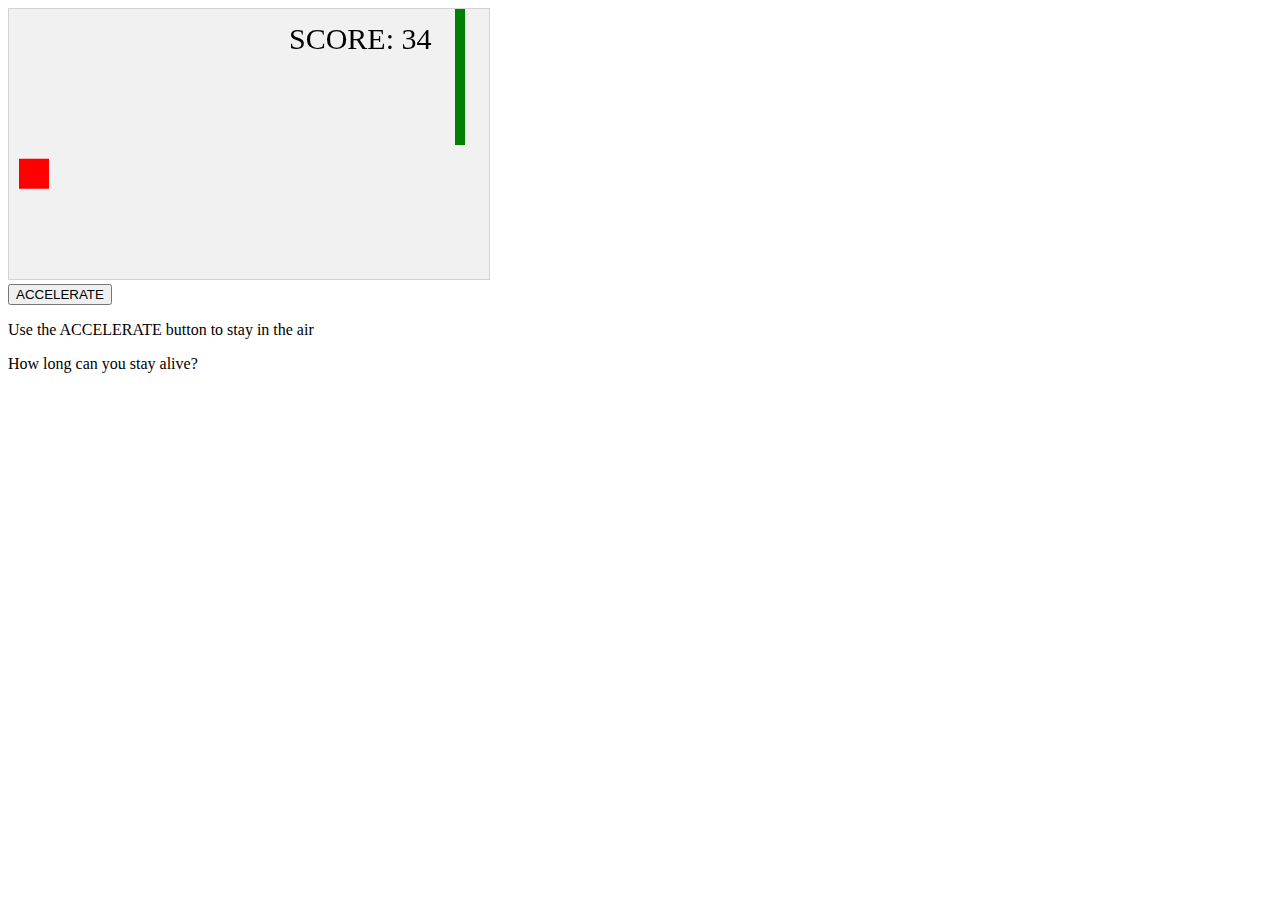
==== index.htm @ 19076397 "initial version - to fix" ====
<!DOCTYPE html>
<html>
<head>
<meta name="viewport" content="width=device-width, initial-scale=1.0"/>
<style>
canvas {
    border:1px solid #d3d3d3;
    background-color: #f1f1f1;
}
</style>
</head>
<body onload="startGame()">
<script>

var myGamePiece;
var myObstacles = [];
var myScore;

function startGame() {
    myGamePiece = new component(30, 30, "red", 10, 120);
    myGamePiece.gravity = 0.05;
    myScore = new component("30px", "Consolas", "black", 280, 40, "text");
    myGameArea.start();
}

var myGameArea = {
    canvas : document.createElement("canvas"),
    start : function() {
        this.canvas.width = 480;
        this.canvas.height = 270;
        this.context = this.canvas.getContext("2d");
        document.body.insertBefore(this.canvas, document.body.childNodes[0]);
        this.frameNo = 0;
        this.interval = setInterval(updateGameArea, 20);
        },
    clear : function() {
        this.context.clearRect(0, 0, this.canvas.width, this.canvas.height);
    }
}

function component(width, height, color, x, y, type) {
    this.type = type;
    this.score = 0;
    this.width = width;
    this.height = height;
    this.speedX = 0;
    this.speedY = 0;    
    this.x = x;
    this.y = y;
    this.gravity = 0;
    this.gravitySpeed = 0;
    this.update = function() {
        ctx = myGameArea.context;
        if (this.type == "text") {
            ctx.font = this.width + " " + this.height;
            ctx.fillStyle = color;
            ctx.fillText(this.text, this.x, this.y);
        } else {
            ctx.fillStyle = color;
            ctx.fillRect(this.x, this.y, this.width, this.height);
        }
    }
    this.newPos = function() {
        this.gravitySpeed += this.gravity;
        this.x += this.speedX;
        this.y += this.speedY + this.gravitySpeed;
        this.hitBottom();
    }
    this.hitBottom = function() {
        var rockbottom = myGameArea.canvas.height - this.height;
        if (this.y > rockbottom) {
            this.y = rockbottom;
            this.gravitySpeed = 0;
        }
    }
    this.crashWith = function(otherobj) {
        var myleft = this.x;
        var myright = this.x + (this.width);
        var mytop = this.y;
        var mybottom = this.y + (this.height);
        var otherleft = otherobj.x;
        var otherright = otherobj.x + (otherobj.width);
        var othertop = otherobj.y;
        var otherbottom = otherobj.y + (otherobj.height);
        var crash = true;
        if ((mybottom < othertop) || (mytop > otherbottom) || (myright < otherleft) || (myleft > otherright)) {
            crash = false;
        }
        return crash;
    }
}

function updateGameArea() {
    var x, height, gap, minHeight, maxHeight, minGap, maxGap;
    for (i = 0; i < myObstacles.length; i += 1) {
        if (myGamePiece.crashWith(myObstacles[i])) {
            return;
        } 
    }
    myGameArea.clear();
    myGameArea.frameNo += 1;
    if (myGameArea.frameNo == 1 || everyinterval(150)) {
        x = myGameArea.canvas.width;
        minHeight = 20;
        maxHeight = 200;
        height = Math.floor(Math.random()*(maxHeight-minHeight+1)+minHeight);
        minGap = 50;
        maxGap = 200;
        gap = Math.floor(Math.random()*(maxGap-minGap+1)+minGap);
        myObstacles.push(new component(10, height, "green", x, 0));
        myObstacles.push(new component(10, x - height - gap, "green", x, height + gap));
    }
    for (i = 0; i < myObstacles.length; i += 1) {
        myObstacles[i].x += -1;
        myObstacles[i].update();
    }
    myScore.text="SCORE: " + myGameArea.frameNo;
    myScore.update();
    myGamePiece.newPos();
    myGamePiece.update();
}

function everyinterval(n) {
    if ((myGameArea.frameNo / n) % 1 == 0) {return true;}
    return false;
}

function accelerate(n) {
    myGamePiece.gravity = n;
}
</script>
<br>
<button onmousedown="accelerate(-0.2)" onmouseup="accelerate(0.05)">ACCELERATE</button>
<p>Use the ACCELERATE button to stay in the air</p>
<p>How long can you stay alive?</p>
</body>
</html>
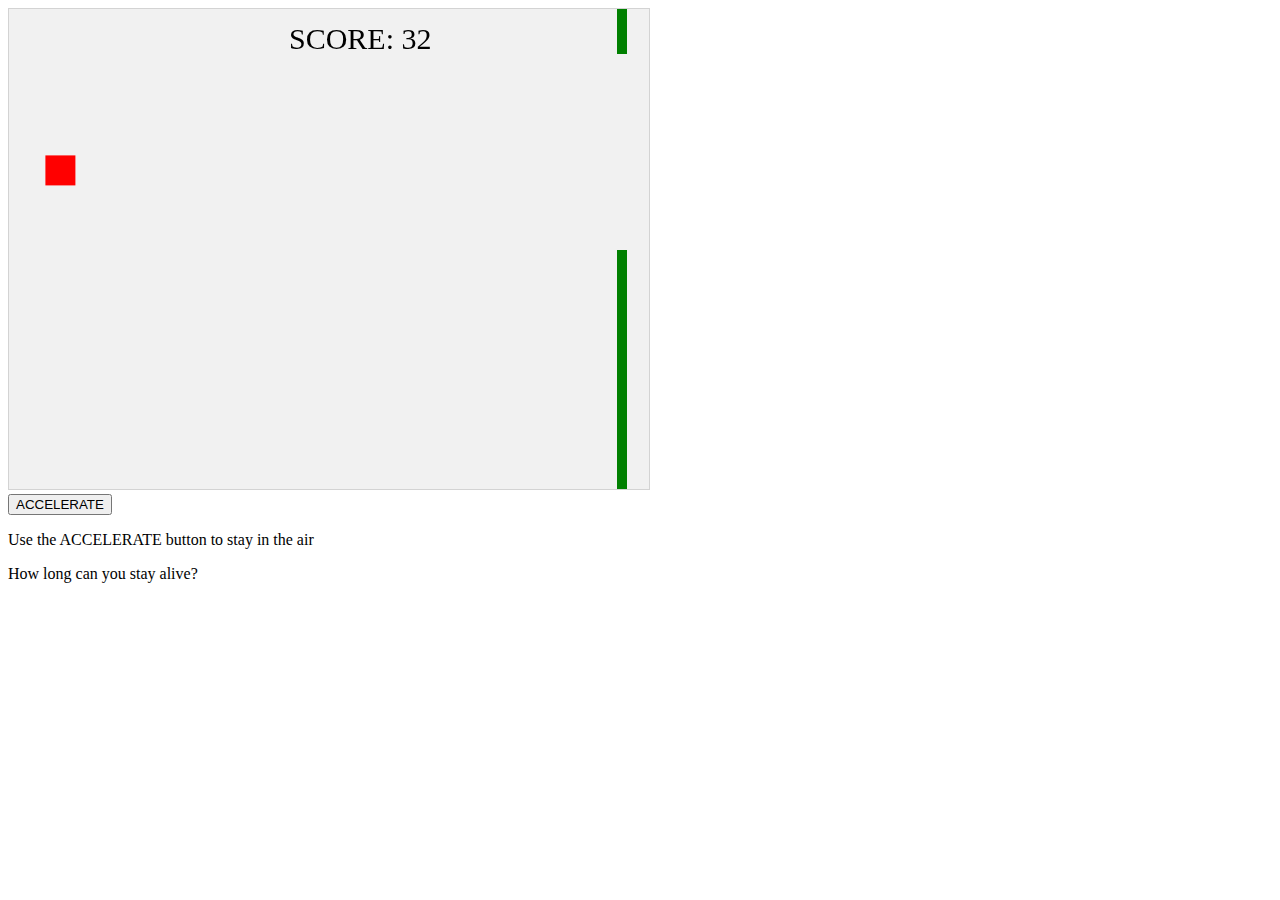
==== commit 6c039a32: "added balls" ====
--- a/index.htm
+++ b/index.htm
@@ -26,8 +26,8 @@
 var myGameArea = {
     canvas : document.createElement("canvas"),
     start : function() {
-        this.canvas.width = 480;
-        this.canvas.height = 270;
+        this.canvas.width = 640;
+        this.canvas.height = 480;
         this.context = this.canvas.getContext("2d");
         document.body.insertBefore(this.canvas, document.body.childNodes[0]);
         this.frameNo = 0;
@@ -62,7 +62,7 @@
     }
     this.newPos = function() {
         this.gravitySpeed += this.gravity;
-        this.x += this.speedX;
+        this.x += this.speedX + this.gravitySpeed;
         this.y += this.speedY + this.gravitySpeed;
         this.hitBottom();
     }
